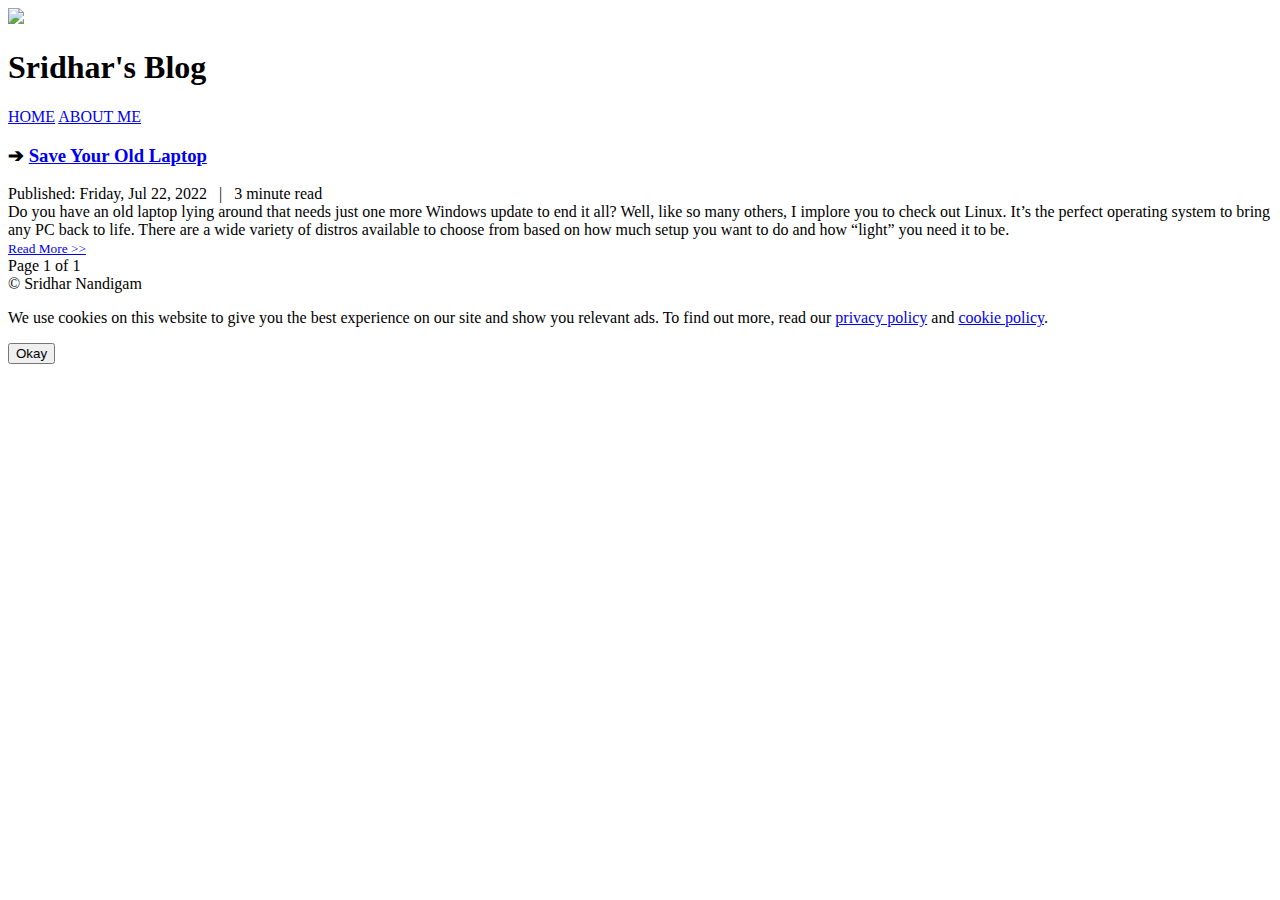
==== index.html @ 6facab66 "init commit" ====
<!doctype html>
<html class="no-js" lang="">

<head>
	<meta name="generator" content="Hugo 0.102.0-DEV" />
    <meta charset="utf-8">
    <meta http-equiv="x-ua-compatible" content="ie=edge">
    <meta name="viewport" content="width=device-width, initial-scale=1, shrink-to-fit=no, maximum-scale=1">
    <title>Sridhar&#39;s Blog</title>

    
    <meta name="keywords" content="">
    <meta name="description" content="">
    
    <link rel="icon" href="/blog/img/favicon.ico">

    <link rel="stylesheet" href="/blog/css/github-dark-dimmed.min.css">
    <link rel="stylesheet" href="/blog/css/normalize.css">
    <link rel="stylesheet" href="/blog/css/niello.css">
    <link rel="stylesheet" href="/blog/css/main.css">
    <link rel="stylesheet" href="/blog/css/cookie.css">
    
    
</head>


<body>
    <!--[if lte IE 9]>
    <p class="browserupgrade">You are using an <strong>outdated</strong> browser. Please <a href="https://browsehappy.com/">upgrade your browser</a> to improve your experience and security.</p>
    <![endif]-->

  
    <div class="flex-column">
        <div class="ads">
    
</div>

        <div class="home">
            <div class="logo">
                
                <img src = "/blog/img/profile_pic.jpg" class="profile_pic">
                <h1>Sridhar&#39;s Blog</h1>
                
            </div>
            <div class="navigation">
    
    <a href="/" class="current">HOME</a>
    
    <a href="https://sridharnandigam.com">ABOUT ME</a>
</div>

            <div>
            

                <article>
					<h3><span class="listarrow">&#10132; <a href="/blog/posts/linux/">Save Your Old Laptop</a><span></h3>
                    <div class="less">
                        <time>Published: Friday, Jul 22, 2022</time>&nbsp;&nbsp;&nbsp;|&nbsp;&nbsp;&nbsp;3 minute read
                    </div>
                    <div class="em">Do you have an old laptop lying around that needs just one more Windows update to end it all? Well, like so many others, I implore you to check out Linux. It&rsquo;s the perfect operating system to bring any PC back to life. There are a wide variety of distros available to choose from based on how much setup you want to do and how &ldquo;light&rdquo; you need it to be.</div>
                    
                    <small><a href="/blog/posts/linux/">Read More &gt;&gt;</a></small>
                    
                <article>
            
            </div>
            <div class="pages">
                
                Page 1 of 1 
                
            </div>
            <div class="line-dotted"></div>
            <footer>
    <div>
    
        &#xA9; Sridhar Nandigam
    
    </div>
</footer>

        </div>
        <div class="ads">
    
</div>
<div class="cookie-container">
  <p>
    We use cookies on this website to give you the best experience on our
    site and show you relevant ads. To find out more, read our
    <a href="/privacy/">privacy policy</a> and <a href="/cookies/">cookie policy</a>.
  </p>
  <button class="cookie-btn">
    Okay
  </button>
</div>
<script src="/blogjs/cookie.js"></script>
</div>


  <script src="/blogjs/vendor/modernizr-3.6.0.min.js"></script>
<script src="/blogjs/vendor/jquery-3.6.0.min.js"></script>
<script>window.jQuery || document.write('<script src="\/blogjs/vendor/jquery-3.6.0.min.js"><\/script>')</script>
<script src="/blogjs/plugins.js"></script>
<script src="/blogjs/main.js"></script>  

<script src="/blogjs/vendor/highlight.min.js"></script>  
<script>hljs.initHighlightingOnLoad();</script>
                                                       


<script src="/blogjs/cookie.js"></script>

</body>
</html>
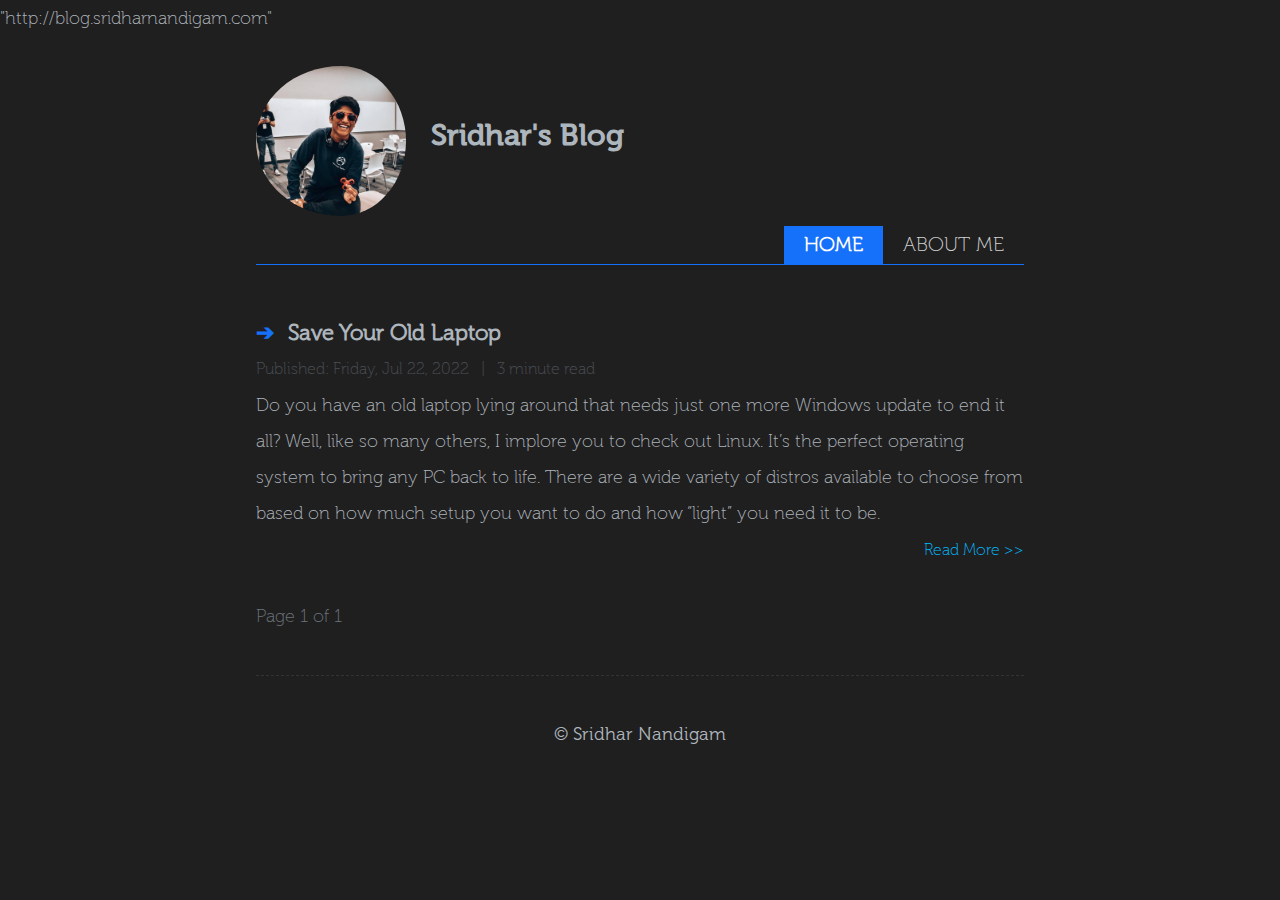
==== commit 52911816: "build again" ====
--- a/index.html
+++ b/index.html
@@ -12,13 +12,14 @@
     <meta name="keywords" content="">
     <meta name="description" content="">
     
-    <link rel="icon" href="/blog/img/favicon.ico">
+    <link rel="icon" href="/img/favicon.ico">
 
-    <link rel="stylesheet" href="/blog/css/github-dark-dimmed.min.css">
-    <link rel="stylesheet" href="/blog/css/normalize.css">
-    <link rel="stylesheet" href="/blog/css/niello.css">
-    <link rel="stylesheet" href="/blog/css/main.css">
-    <link rel="stylesheet" href="/blog/css/cookie.css">
+    &#34;http://blog.sridharnandigam.com&#34;
+    <link rel="stylesheet" href="/css/github-dark-dimmed.min.css">
+    <link rel="stylesheet" href="/css/normalize.css">
+    <link rel="stylesheet" href="/css/niello.css">
+    <link rel="stylesheet" href="/css/main.css">
+    <link rel="stylesheet" href="/css/cookie.css">
     
     
 </head>
@@ -38,7 +39,7 @@
         <div class="home">
             <div class="logo">
                 
-                <img src = "/blog/img/profile_pic.jpg" class="profile_pic">
+                <img src = "/img/profile_pic.jpg" class="profile_pic">
                 <h1>Sridhar&#39;s Blog</h1>
                 
             </div>
@@ -53,13 +54,13 @@
             
 
                 <article>
-					<h3><span class="listarrow">&#10132; <a href="/blog/posts/linux/">Save Your Old Laptop</a><span></h3>
+					<h3><span class="listarrow">&#10132; <a href="/posts/linux/">Save Your Old Laptop</a><span></h3>
                     <div class="less">
                         <time>Published: Friday, Jul 22, 2022</time>&nbsp;&nbsp;&nbsp;|&nbsp;&nbsp;&nbsp;3 minute read
                     </div>
                     <div class="em">Do you have an old laptop lying around that needs just one more Windows update to end it all? Well, like so many others, I implore you to check out Linux. It&rsquo;s the perfect operating system to bring any PC back to life. There are a wide variety of distros available to choose from based on how much setup you want to do and how &ldquo;light&rdquo; you need it to be.</div>
                     
-                    <small><a href="/blog/posts/linux/">Read More &gt;&gt;</a></small>
+                    <small><a href="/posts/linux/">Read More &gt;&gt;</a></small>
                     
                 <article>
             
@@ -92,22 +93,22 @@
     Okay
   </button>
 </div>
-<script src="/blogjs/cookie.js"></script>
+<script src="/js/cookie.js"></script>
 </div>
 
 
-  <script src="/blogjs/vendor/modernizr-3.6.0.min.js"></script>
-<script src="/blogjs/vendor/jquery-3.6.0.min.js"></script>
-<script>window.jQuery || document.write('<script src="\/blogjs/vendor/jquery-3.6.0.min.js"><\/script>')</script>
-<script src="/blogjs/plugins.js"></script>
-<script src="/blogjs/main.js"></script>  
+  <script src="/js/vendor/modernizr-3.6.0.min.js"></script>
+<script src="/js/vendor/jquery-3.6.0.min.js"></script>
+<script>window.jQuery || document.write('<script src="\/js/vendor/jquery-3.6.0.min.js"><\/script>')</script>
+<script src="/js/plugins.js"></script>
+<script src="/js/main.js"></script>  
 
-<script src="/blogjs/vendor/highlight.min.js"></script>  
+<script src="/js/vendor/highlight.min.js"></script>  
 <script>hljs.initHighlightingOnLoad();</script>
                                                        
 
 
-<script src="/blogjs/cookie.js"></script>
+<script src="/js/cookie.js"></script>
 
 </body>
 </html>
--- a/css/github-dark-dimmed.min.css
+++ b/css/github-dark-dimmed.min.css
@@ -0,0 +1,9 @@
+pre code.hljs{display:block;overflow-x:auto;padding:1em}code.hljs{padding:3px 5px}/*!
+  Theme: GitHub Dark Dimmed
+  Description: Dark dimmed theme as seen on github.com
+  Author: github.com
+  Maintainer: @Hirse
+  Updated: 2021-05-15
+
+  Colors taken from GitHub's CSS
+*/.hljs{color:#adbac7;background:#22272e}.hljs-doctag,.hljs-keyword,.hljs-meta .hljs-keyword,.hljs-template-tag,.hljs-template-variable,.hljs-type,.hljs-variable.language_{color:#f47067}.hljs-title,.hljs-title.class_,.hljs-title.class_.inherited__,.hljs-title.function_{color:#dcbdfb}.hljs-attr,.hljs-attribute,.hljs-literal,.hljs-meta,.hljs-number,.hljs-operator,.hljs-selector-attr,.hljs-selector-class,.hljs-selector-id,.hljs-variable{color:#6cb6ff}.hljs-meta .hljs-string,.hljs-regexp,.hljs-string{color:#96d0ff}.hljs-built_in,.hljs-symbol{color:#f69d50}.hljs-code,.hljs-comment,.hljs-formula{color:#768390}.hljs-name,.hljs-quote,.hljs-selector-pseudo,.hljs-selector-tag{color:#8ddb8c}.hljs-subst{color:#adbac7}.hljs-section{color:#316dca;font-weight:700}.hljs-bullet{color:#eac55f}.hljs-emphasis{color:#adbac7;font-style:italic}.hljs-strong{color:#adbac7;font-weight:700}.hljs-addition{color:#b4f1b4;background-color:#1b4721}.hljs-deletion{color:#ffd8d3;background-color:#78191b}
--- a/css/niello.css
+++ b/css/niello.css
@@ -0,0 +1,282 @@
+@font-face {
+    font-family         : Museo100;
+    src                 : url('../fonts/Museo100-Regular.otf') format("opentype");
+}
+@font-face {
+    font-family         : Museo300;
+    src                 : url('../fonts/Museo300-Regular.otf') format("opentype");
+}
+@font-face {
+    font-family         : Museo300-Italic;
+    src                 : url('../fonts/Museo300-Italic.otf') format("opentype");
+}
+@font-face {
+    font-family         : Museo500;
+    src                 : url('../fonts/Museo500-Regular.otf') format("opentype");
+}
+
+html, body {
+    margin              : 0;
+    padding             : 0;
+    font-family         : Museo100;
+    font-size           : 18px;
+    color               : #adb5bd;
+    line-height         : 200%;
+    background-color    : #201F1F;
+    width               : 100vw;
+    max-width           : 100vw;
+    overflow-x          : hidden;
+}
+
+h1 {
+    font-family         : Museo500;
+    font-size           : 30px;
+}
+
+h3 {
+    margin      :0;
+    padding     :0;
+    font-family :Museo300;
+    font-size   :22px;
+}
+
+h3 > .listarrow {
+	color	:#1671fa;
+}
+
+a {
+    color           : #b1a7a6;
+}
+
+img {
+    max-width   : 480px;
+}
+
+h1 > a {
+    color                   : #adb5bd;
+    text-decoration         : none; 
+}
+
+
+h3 > span > a {
+	padding					:6px 8px;
+	border-radius			:6px;
+    color                   :#adb5bd;
+    text-decoration         :none;
+	text-underline-offset	:3px;
+    text-decoration-color   : #9d0208;
+    -webkit-text-decoration-color   : #9d0208;
+	border-radius:6px;
+}
+
+h3 > span > a:hover {
+    background-color:#1671fa;
+	color			:#fff;
+}
+
+small > a{
+    display         : inline-flex;
+    width           : 100%;
+    justify-content :flex-end;
+    text-align      : right;
+    font-size       : 16px;
+    color           : #0BF;
+    text-decoration : none;
+}
+
+small > a:hover {
+    color           : #00E5FF;
+    background-color: #201F1F;
+}
+
+.em {
+    font-size   : 18px;
+} 
+
+footer {
+    display         : inline-flex;
+    justify-content : center;
+    padding         : 30px 0;
+    width           : 100%;
+    font-family     : Museo300;
+    font-size       : 18px;
+    color           : #adb5bd;
+}
+
+.flex-column {
+    display         : -webkit-flex;
+    display         : flex;
+    flex-direction  : row;
+    flex-wrap       : nowrap;
+    justify-content : center;
+}
+
+.ads {
+    display         : -webkit-flex;
+    display         : flex;
+    flex-direction  : row;
+    flex-wrap       : nowrap;
+    justify-content : center;
+    align-items     : flex-start;
+    padding         : 120px 60px;
+}
+
+.home {
+    flex-basis  : 60%;
+}
+
+.logo {
+    padding : 30px 0 10px;
+}
+
+.logo > * {
+    display:inline
+}
+
+.logo > img {
+    width: 150px;
+    border-radius: 50%;
+    padding-right: 20px;
+}
+
+.navigation {
+    display         : -webkit-flex;
+    display         : flex;
+    flex-direction  : row;
+    flex-wrap       : nowrap;
+    justify-content : flex-end;
+    margin          : 0 0 50px;
+    padding         : 0;
+    font-size       : 20px;
+    border-bottom   : 1px solid #1671fa;
+    height          : 38px;
+}
+
+.navigation > a {
+    display         : inline-flex;
+    margin          : 0;
+    padding         : 0 20px;
+    height          : 100%;
+    color           : #d3d3d3;
+    text-decoration : none;
+}
+
+.navigation > a:hover {
+	color	:#fff;
+	font-weight:bold;
+}
+
+.navigation > .current {
+	background-color: #1671fa;
+	color:#fff;
+	font-weight:bold;
+}
+
+.less {
+    color       : #495057;
+    font-size   : 16px;
+}
+.pages {
+    padding     : 30px 0 10px;
+    font-size   : 18px;
+    color       : #6c757d;
+}
+.pages > a {
+    color           : #5C9DFF;
+}
+
+.pagelink {
+    color       : #6c757d;
+}
+
+.line-dotted {
+    margin          : 30px 0 10px;
+    width           : 100%;
+    height          : 1px;
+    border-bottom   : 1px dashed #333;
+}
+
+
+ul{
+	margin: 0;
+	padding: 0;
+}
+.tag-single {
+    margin:0;
+    padding:0;
+	display:flex;
+	flex-direction:row;
+}
+.tag-single > ul{
+	margin: 0;
+	padding: 0;
+}
+.tag-single > ul > li{
+	margin:0 6px 0 0;
+	padding: 0 20px;
+	line-height:26px;
+    list-style-type: none;
+	display:inline-flex;
+    font-size: 13px;
+    border: 1px solid rgba(49, 50, 57, 0.6);
+	border-radius       :13px;
+    text-align: center;
+	background-color: var(--tagcolor);
+}
+.tag-single > ul > li > a {
+	text-decoration : none;
+	color:#FFF;
+}
+.redot {
+	padding: 3px 10px;
+	background-color:#1671fa;
+	font-size:13px;
+	color:#FFF;
+	border-radius       :6px;
+}
+
+.tag {
+	margin:10px;
+	padding:0 20px;
+	display: inline-flex;
+	flex-direction: row;
+	border: 1px solid rgba(49, 50, 57, 0.6);
+	border-radius       :13px;
+	text-align: center;
+	background-color: rgba(49, 50, 57, 0.3)
+}
+.tag > a {
+	text-decoration : none;
+	color:#adb5bd;
+}
+
+.notfound {
+	display: flex;
+	flex-direction: column;
+}
+.notfound > h1 {
+	font-size	:128px;
+	align-self:center;
+}
+.notfound > h2, .notfound > h3 {
+	align-self:center;
+}
+.gohome {
+	margin: 30px 0 90px;
+	padding: 6px 32px;
+	background-color: #5C9DFF;
+	color: #FFF;
+	align-self:center;
+	border-radius  :18px;
+	text-decoration : none;
+}
+
+/******************highlight.js override*************/
+.hljs {
+	width               :900px;
+	border-radius       :10px;
+}
+
+pre {
+	background:#201F1F!important;
+}
--- a/css/main.css
+++ b/css/main.css
@@ -0,0 +1,322 @@
+/*! HTML5 Boilerplate v6.1.0 | MIT License | https://html5boilerplate.com/ */
+
+/*
+ * What follows is the result of much research on cross-browser styling.
+ * Credit left inline and big thanks to Nicolas Gallagher, Jonathan Neal,
+ * Kroc Camen, and the H5BP dev community and team.
+ */
+
+/* ==========================================================================
+   Base styles: opinionated defaults
+   ========================================================================== */
+
+html {
+    color: #222;
+    font-size: 1em;
+    line-height: 1.4;
+}
+
+/*
+ * Remove text-shadow in selection highlight:
+ * https://twitter.com/miketaylr/status/12228805301
+ *
+ * Vendor-prefixed and regular ::selection selectors cannot be combined:
+ * https://stackoverflow.com/a/16982510/7133471
+ *
+ * Customize the background color to match your design.
+ */
+
+::-moz-selection {
+    background: #b3d4fc;
+    text-shadow: none;
+}
+
+::selection {
+    background: #b3d4fc;
+    text-shadow: none;
+}
+
+/*
+ * A better looking default horizontal rule
+ */
+
+hr {
+    display: block;
+    height: 1px;
+    border: 0;
+    border-top: 1px solid #ccc;
+    margin: 1em 0;
+    padding: 0;
+}
+
+/*
+ * Remove the gap between audio, canvas, iframes,
+ * images, videos and the bottom of their containers:
+ * https://github.com/h5bp/html5-boilerplate/issues/440
+ */
+
+audio,
+canvas,
+iframe,
+img,
+svg,
+video {
+    vertical-align: middle;
+}
+
+/*
+ * Remove default fieldset styles.
+ */
+
+fieldset {
+    border: 0;
+    margin: 0;
+    padding: 0;
+}
+
+/*
+ * Allow only vertical resizing of textareas.
+ */
+
+textarea {
+    resize: vertical;
+}
+
+/* ==========================================================================
+   Browser Upgrade Prompt
+   ========================================================================== */
+
+.browserupgrade {
+    margin: 0.2em 0;
+    background: #ccc;
+    color: #000;
+    padding: 0.2em 0;
+}
+
+/* ==========================================================================
+   Author's custom styles
+   ========================================================================== */
+
+
+
+
+
+
+
+
+
+
+
+
+
+
+
+
+
+/* ==========================================================================
+   Helper classes
+   ========================================================================== */
+
+/*
+ * Hide visually and from screen readers
+ */
+
+.hidden {
+    display: none !important;
+}
+
+/*
+ * Hide only visually, but have it available for screen readers:
+ * https://snook.ca/archives/html_and_css/hiding-content-for-accessibility
+ *
+ * 1. For long content, line feeds are not interpreted as spaces and small width
+ *    causes content to wrap 1 word per line:
+ *    https://medium.com/@jessebeach/beware-smushed-off-screen-accessible-text-5952a4c2cbfe
+ */
+
+.visuallyhidden {
+    border: 0;
+    clip: rect(0 0 0 0);
+    height: 1px;
+    margin: -1px;
+    overflow: hidden;
+    padding: 0;
+    position: absolute;
+    width: 1px;
+    white-space: nowrap; /* 1 */
+}
+
+/*
+ * Extends the .visuallyhidden class to allow the element
+ * to be focusable when navigated to via the keyboard:
+ * https://www.drupal.org/node/897638
+ */
+
+.visuallyhidden.focusable:active,
+.visuallyhidden.focusable:focus {
+    clip: auto;
+    height: auto;
+    margin: 0;
+    overflow: visible;
+    position: static;
+    width: auto;
+    white-space: inherit;
+}
+
+/*
+ * Hide visually and from screen readers, but maintain layout
+ */
+
+.invisible {
+    visibility: hidden;
+}
+
+/*
+ * Clearfix: contain floats
+ *
+ * For modern browsers
+ * 1. The space content is one way to avoid an Opera bug when the
+ *    `contenteditable` attribute is included anywhere else in the document.
+ *    Otherwise it causes space to appear at the top and bottom of elements
+ *    that receive the `clearfix` class.
+ * 2. The use of `table` rather than `block` is only necessary if using
+ *    `:before` to contain the top-margins of child elements.
+ */
+
+.clearfix:before,
+.clearfix:after {
+    content: " "; /* 1 */
+    display: table; /* 2 */
+}
+
+.clearfix:after {
+    clear: both;
+}
+
+/* ==========================================================================
+   EXAMPLE Media Queries for Responsive Design.
+   These examples override the primary ('mobile first') styles.
+   Modify as content requires.
+   ========================================================================== */
+
+@media only screen and (min-width: 35em) {
+    /* Style adjustments for viewports that meet the condition */
+}
+
+@media only screen and (max-width: 30em) {
+    /* Style adjustments for viewports that meet the condition */
+    html, body {
+        width   : 100vw;
+    }
+    .flex-column {
+        display         : -webkit-flex;
+        display         : flex;
+        flex-direction  : column;
+        flex-wrap       : nowrap;
+        justify-content : flex-start;
+    }
+    img {
+        max-width       : 90vw;
+    }
+    .ads {
+        display         : -webkit-flex;
+        display         : flex;
+        flex-direction  : column;
+        flex-wrap       : nowrap;
+        justify-content : center;
+        align-items     : center;
+        padding         : 0px;
+    }
+    .home {
+        flex-basis  : 98%;
+        padding     : 0 16px;
+    }
+
+    .hljs {
+        width       : 90vw;
+    }
+
+}
+
+@media print,
+       (-webkit-min-device-pixel-ratio: 1.25),
+       (min-resolution: 1.25dppx),
+       (min-resolution: 120dpi) {
+    /* Style adjustments for high resolution devices */
+}
+
+/* ==========================================================================
+   Print styles.
+   Inlined to avoid the additional HTTP request:
+   https://www.phpied.com/delay-loading-your-print-css/
+   ========================================================================== */
+
+@media print {
+    *,
+    *:before,
+    *:after {
+        background: transparent !important;
+        color: #000 !important; /* Black prints faster */
+        -webkit-box-shadow: none !important;
+        box-shadow: none !important;
+        text-shadow: none !important;
+    }
+
+    a,
+    a:visited {
+        text-decoration: underline;
+    }
+
+    a[href]:after {
+        content: " (" attr(href) ")";
+    }
+
+    abbr[title]:after {
+        content: " (" attr(title) ")";
+    }
+
+    /*
+     * Don't show links that are fragment identifiers,
+     * or use the `javascript:` pseudo protocol
+     */
+
+    a[href^="#"]:after,
+    a[href^="javascript:"]:after {
+        content: "";
+    }
+
+    pre {
+        white-space: pre-wrap !important;
+    }
+    pre,
+    blockquote {
+        border: 1px solid #999;
+        page-break-inside: avoid;
+    }
+
+    /*
+     * Printing Tables:
+     * http://css-discuss.incutio.com/wiki/Printing_Tables
+     */
+
+    thead {
+        display: table-header-group;
+    }
+
+    tr,
+    img {
+        page-break-inside: avoid;
+    }
+
+    p,
+    h2,
+    h3 {
+        orphans: 3;
+        widows: 3;
+    }
+
+    h2,
+    h3 {
+        page-break-after: avoid;
+    }
+}
--- a/css/cookie.css
+++ b/css/cookie.css
@@ -0,0 +1,40 @@
+p {
+  margin: 24px 0;
+  line-height: 2;
+}
+
+.wrapper {
+  padding: 32px;
+}
+
+.cookie-container {
+  position: fixed;
+  bottom: -100%;
+  left: 0;
+  right: 0;
+  background: #161a1d;
+  color: #d3d3d3;
+  padding: 0 32px;
+  box-shadow: 0 -2px 16px rgba(47, 54, 64, 0.38);
+
+  transition: 400ms;
+}
+
+.cookie-container.active {
+  bottom: 0;
+}
+
+.cookie-container a {
+  color: #e5383b;
+}
+
+.cookie-btn {
+  background: #e5383b;
+  border: 0;
+  color: #f5f6fa;
+  padding: 12px 48px;
+  font-size: 18px;
+  margin-bottom: 16px;
+  border-radius: 8px;
+  cursor: pointer;
+}
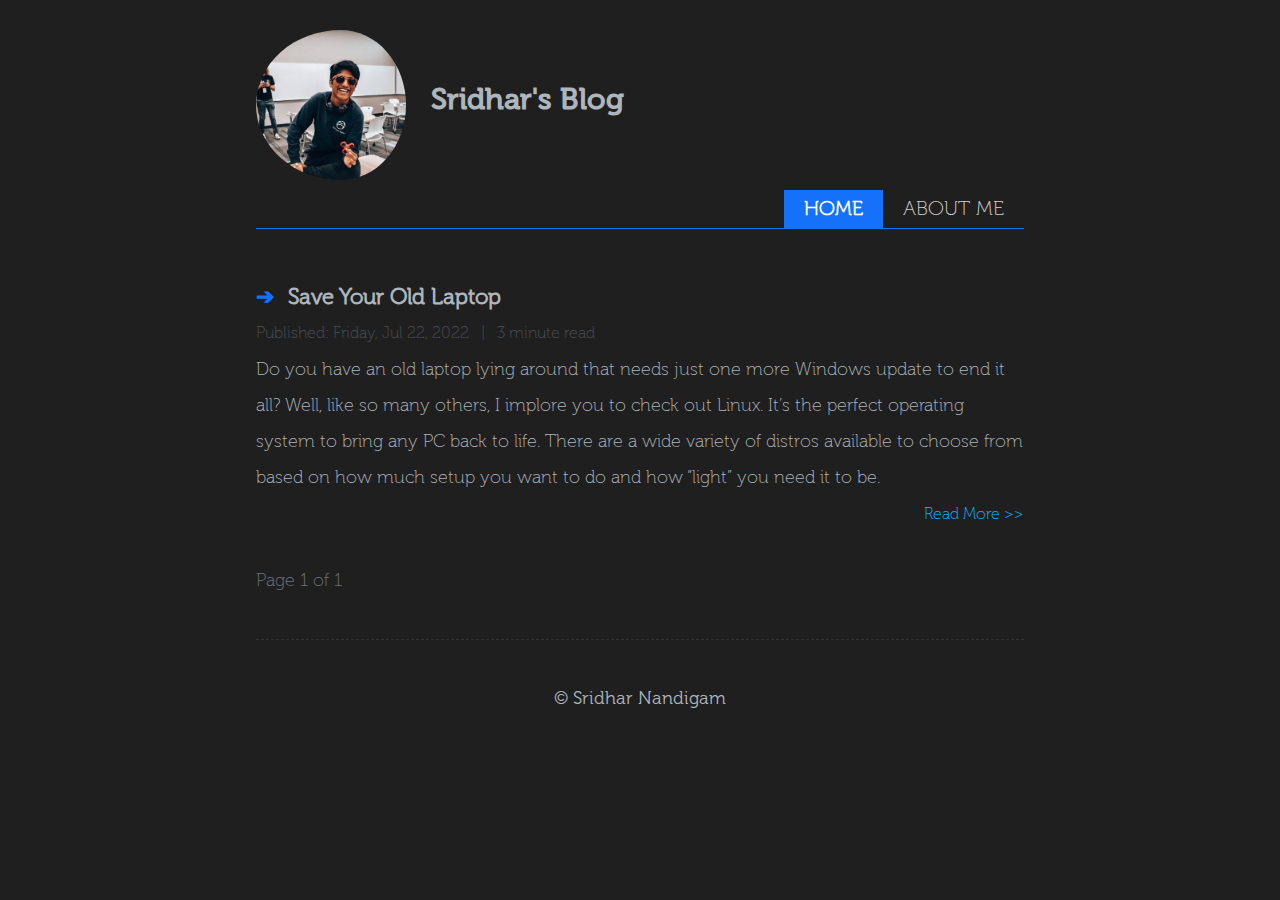
==== commit 54d8cda2: "final commit...I hope" ====
--- a/index.html
+++ b/index.html
@@ -14,7 +14,6 @@
     
     <link rel="icon" href="/img/favicon.ico">
 
-    &#34;http://blog.sridharnandigam.com&#34;
     <link rel="stylesheet" href="/css/github-dark-dimmed.min.css">
     <link rel="stylesheet" href="/css/normalize.css">
     <link rel="stylesheet" href="/css/niello.css">
@@ -83,18 +82,9 @@
         <div class="ads">
     
 </div>
-<div class="cookie-container">
-  <p>
-    We use cookies on this website to give you the best experience on our
-    site and show you relevant ads. To find out more, read our
-    <a href="/privacy/">privacy policy</a> and <a href="/cookies/">cookie policy</a>.
-  </p>
-  <button class="cookie-btn">
-    Okay
-  </button>
-</div>
-<script src="/js/cookie.js"></script>
-</div>
+
+		
+    </div>
 
 
   <script src="/js/vendor/modernizr-3.6.0.min.js"></script>
